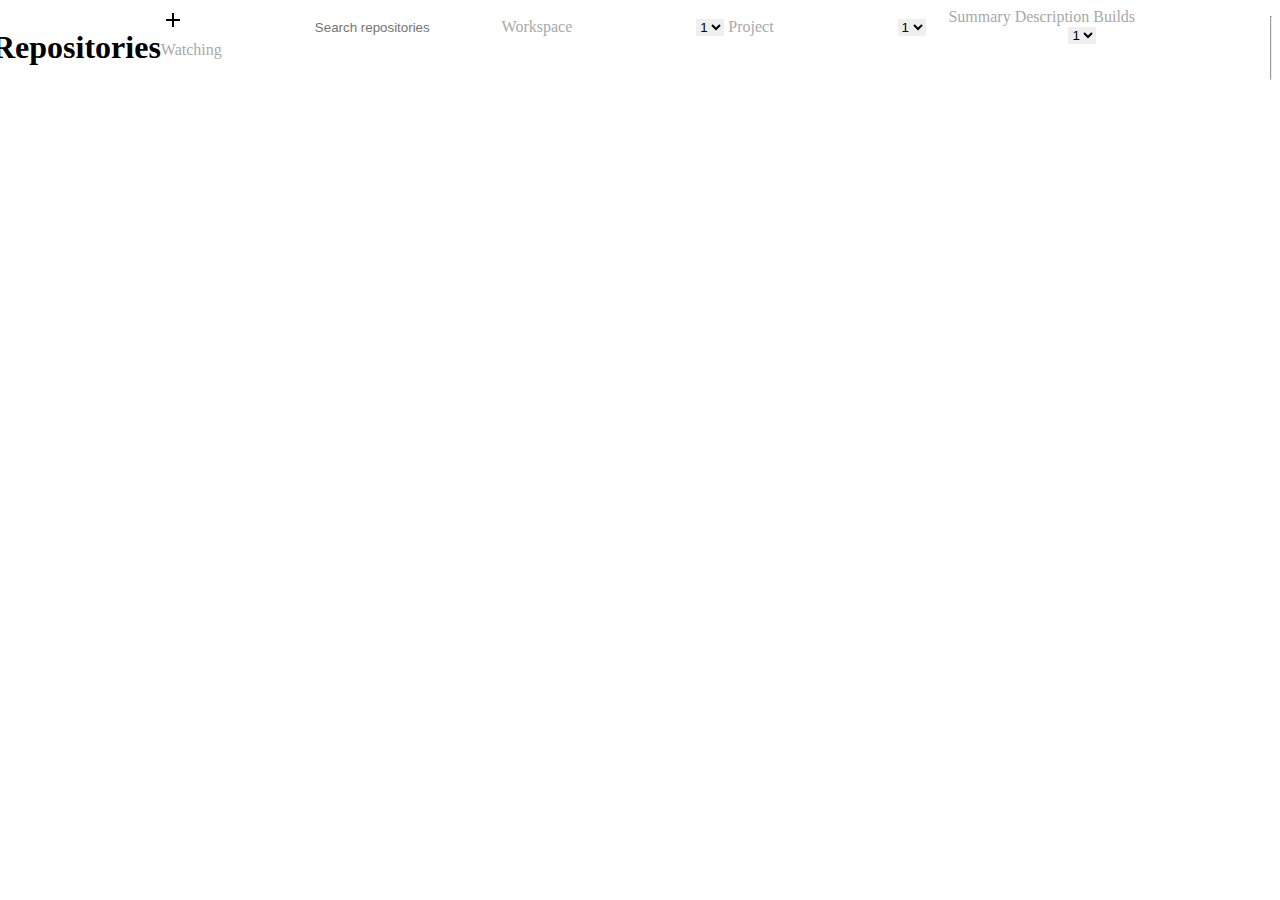
==== duyStudy/html/bibucket.html @ 49e416ee "commit icon" ====
<!DOCTYPE html>
<html>
    <head>
        <meta charset="utf-8"/>
        <meta name="viewport" content="width:devive-width,initial-scale"/>
        <title>Đây là tiêu đề</title>
        <link rel="stylesheet" href="../css/style.css">
    </head>
  
    <body>  
         <h1>Repositories</h1>
        <form>
            <img src="../img/outline_add_black_24dp.png"/>
            <input type="text" placeholder="Search repositories">
            <label>Workspace</label>
            <select>
                <option>1</option>
                <option>2</option>
                <option>3</option>
            </select>
           <label>Project</label>
              <select>
                <option>1</option>
                <option>2</option>
                <option>3</option>
              </select>
              <label>Watching</label>
            </form>
            <div>
            <form>
                <label>Summary</label>
                <label>Description</label>
                <label id="Builds">Builds</label>
                <select id="Update">
                    <label>Update</label>
                     <option>1</option>
                     <option>2</option>
                     <option>3</option>
                </select>
            </form>
            </div>
            <hr>
        </body>

         
</html>
---- duyStudy/css/style.css ----
h1{
    color: black;
}
.Create_repository{
    margin-top: ;
    display: flex;
    color: blanchedalmond;
}
body{
    width: 100%;
    height: auto;
    background-color:white;
    float: right;
    display: flex;
    padding-left: 10px;
}
form{
    color: darkgray;
}
input{
    padding: 6px;
    border:black;
    margin-left: 120px;
    border-bottom-right-radius: 50px;
    border-top-right-radius: 50px;
    border-top-left-radius: 50px;
    border-bottom-left-radius: 50px;
}
#border{
    border: black;

}
.border{
    border-bottom: 1px solid red;
    width: 80%;
}
.bibucket{
    width: 20%;
}
.Description{
    margin-right: 50%;
}
.bt {
    margin-left: 20px;
}
select{
    border: none;
    margin-left: 120px;
}
.Selection{
    font-size: large;
}
.a {
    margin-right: 10px;
    
}
.b{
    margin-right: 65px;
}
.bt_bibucket{
    margin-left: 80px;
    width: 10%;
}
.lb{
    display: flex;
}
#Update{
    border: none;
}
.lb_Builds{
    margin-right: 100%;
}
.lb_update {
    display: block;
}
.lb {
    width: 100%;
    margin-left: 120px;
}
.bt_border{
    width: 100%;
}
.lb_Summary{
    margin-right: 90px;
}
.lb_Description{
    margin-right: 170px;
}
.lb_Builds{
    margin-inline: 10%;
}
.Repositories{
    margin-left: 120px;
}

.link{
    display:grid;
}
.icon_balance{
    margin-top: 24%;
}
.icon_search{
    margin-top: 35%;
}
.icon{
    margin-left: 1%;
}
.icon_vuong{
    margin-top: 808%;
}
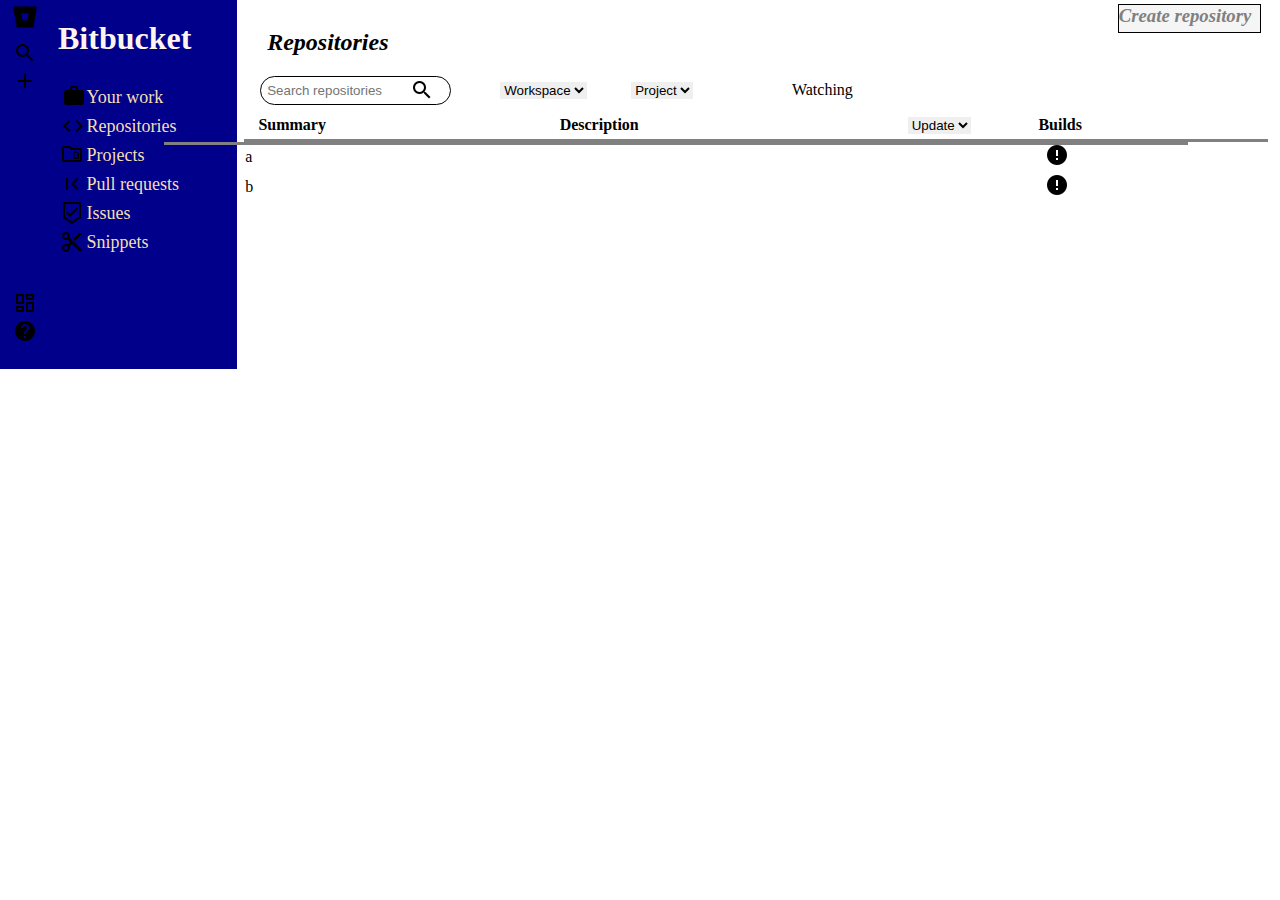
==== commit 1bf6a9c3: "." ====
--- a/duyStudy/html/bibucket.html
+++ b/duyStudy/html/bibucket.html
@@ -1,46 +1,124 @@
 <!DOCTYPE html>
 <html>
-    <head>
-        <meta charset="utf-8"/>
-        <meta name="viewport" content="width:devive-width,initial-scale"/>
-        <title>Đây là tiêu đề</title>
-        <link rel="stylesheet" href="../css/style.css">
-    </head>
-  
-    <body>  
-         <h1>Repositories</h1>
-        <form>
-            <img src="../img/outline_add_black_24dp.png"/>
-            <input type="text" placeholder="Search repositories">
-            <label>Workspace</label>
-            <select>
-                <option>1</option>
-                <option>2</option>
-                <option>3</option>
-            </select>
-           <label>Project</label>
-              <select>
-                <option>1</option>
-                <option>2</option>
-                <option>3</option>
-              </select>
-              <label>Watching</label>
-            </form>
+
+<head>
+    <meta charset="utf-8" />
+    <meta name="viewport" content="width:devive-width,initial-scale" />
+    <title>Đây là tiêu đề</title>
+    <link rel="stylesheet" href="../css/style.css" />
+</head>
+
+<body>
+
+    <body id="border" class="body">
+        <div class="bt icon">
+            <div class="icon_balance">
+                <a href="#link"><img src='../img/bitbucket-brands.svg'></a>
+            </div>
+            <div class="icon_search">
+                <a href="#link"><img src='../img/outline_search_black_24dp.png'></a>
+            </div>
+            <div class="icon_plus">
+                <a href="#link"><img src="../img/outline_add_black_24dp.png"></a>
+            </div>
+            <div class="icon_vuong">
+                <a href="#link"> <img src="../img/outline_dashboard_black_24dp.png"></a>
+            </div>
+            <div class="icon_help">
+                <a href="#link"> <img src="../img/outline_help_black_24dp.png"></a>
+            </div>
+        </div>
+        <div class="bt bibucket">
             <div>
-            <form>
-                <label>Summary</label>
-                <label>Description</label>
-                <label id="Builds">Builds</label>
-                <select id="Update">
-                    <label>Update</label>
-                     <option>1</option>
-                     <option>2</option>
-                     <option>3</option>
-                </select>
-            </form>
+                <h1>Bitbucket</h1>
+                <div class="Selection">
+                    <div class="Your_work">
+                        <img class="i" src="../img/outline_work_black_24dp.png" />
+                        <a style="color: wheat;" href="#link">Your work</a>
+                    </div>
+                    <div class="Repositories">
+                        <img class="m" src="../img/outline_code_black_24dp.png">
+                        <a style="color: wheat;" href="#link">Repositories</a>
+                    </div>
+                    <div class="Projects">
+                        <img class="g" src="../img/outline_snippet_folder_black_24dp.png">
+                        <a style="color: wheat;" href="#link">Projects</a>
+                    </div>
+                    <div class="Pull_requests">
+                        <img class="h" src="../img/outline_first_page_black_24dp.png">
+                        <a style="color: wheat;" href="#link">Pull requests</a>
+                    </div>
+                    <div class="Issues">
+                        <img class="j" src="../img/outline_beenhere_black_24dp.png">
+                        <a style="color: wheat;" href="#link">Issues</a>
+                    </div>
+                    <div class="Snippets">
+                        <img class="k" src="../img/outline_content_cut_black_24dp.png"></a>
+                        <a style="color: wheat;" href="#link">Snippets</a>
+                    </div>
+                </div>
             </div>
-            <hr>
-        </body>
+        </div>
+        <div class="table2">
+            <div class="bt_border">
+                <h2 class="Repositoriesh1">Repositories</h2>
+                <h3 class="Create_repository">Create repository</h3>
+                <div class="menu">
+                    <img class="search" src='../img/outline_search_black_24dp.png'>
+                    <input type="text" placeholder="Search repositories">
+                    <select class="a">
+                        <option>Workspace</option>
+                        <option>2</option>
+                        <option>3</option>
+                    </select>
+                    <select class="b">
+                        <option>Project</option>
+                        <option>2</option>
+                        <option>3</option>
+                    </select>
+                    <label id="Watching">Watching</label>
+                </div>
+                <div class="table">
+                    <table style="width: 100%;">
+                        <thead class="thead">
+                        <tr>
+                            <th style="width:25%" class="Summary">Summary</th>
+                            <th style="width:25%" class="Description">Description</th>
+                            <th style="width:25%">
+                                <select class="Update">
+                                    <option>Update</option>
+                                    <option>2</option>
+                                </select>
+                            </th>
+                            <th style="width:25%" class="Builds">Builds</th>
+                        </tr>
+                    </thead>
+                    <tbody>
+                        <tr>
+                            <td style="width:25%">a</td>
+                            <td style="width:25%"></td>
+                            <td style="width:25%"></td>
+                            <td style="width:25%"><img class="error" src="../img/outline_error_black_24dp.png"></td>
+                        </tr>
+                        <tr>
+                            <td style="width:25%">b</td>
+                            <td style="width:25%"></td>
+                            <td style="width:25%"></td>
+                            <td style="width:25%"><img class="error" src="../img/outline_error_black_24dp.png"></td>
+                        </tr>
+                        </tr>
+                    </tbody>
+                    </table>
+                </div>
+            </div>
+            <div>
+                <style>
+                    th {
+                        padding: 8px;
+                    }
+                </style>
+            </div>
+        </div>
+    </body>
 
-         
-</html>   +</html>--- a/duyStudy/css/style.css
+++ b/duyStudy/css/style.css
@@ -1,10 +1,14 @@
 h1{
+    color: seashell;
+    font-family: -webkit-pictograph;
+}
+.Repositoriesh1{
+    font-style: italic;
+    font-family: cursive;
     color: black;
-}
-.Create_repository{
-    margin-top: ;
-    display: flex;
-    color: blanchedalmond;
+    position: relative;
+    left: 30px;
+    top: 10px;
 }
 body{
     width: 100%;
@@ -13,6 +17,16 @@
     float: right;
     display: flex;
     padding-left: 10px;
+    position: relative;
+    top: -9px;
+}
+.table2{
+    width: 80%;
+}
+.table{
+    position: relative;
+    top: -43px;
+    right: -7px;
 }
 form{
     color: darkgray;
@@ -20,32 +34,41 @@
 input{
     padding: 6px;
     border:black;
-    margin-left: 120px;
+    margin-left: 40px;
+    border: 1px solid black;
     border-bottom-right-radius: 50px;
     border-top-right-radius: 50px;
     border-top-left-radius: 50px;
     border-bottom-left-radius: 50px;
+    position: relative;
+    right: 45px;
 }
 #border{
     border: black;
 
 }
 .border{
-    border-bottom: 1px solid red;
-    width: 80%;
+    border-bottom: 1px solid #702aa5;
+    width: 95%;
+    position: relative;
+    left: 26px;
 }
 .bibucket{
-    width: 20%;
+    width: 14%;
 }
 .Description{
-    margin-right: 50%;
+    position: relative;
+    left: 51px;
 }
 .bt {
-    margin-left: 20px;
+    padding-left: 21px;
+    padding-bottom: 22px;
 }
 select{
     border: none;
-    margin-left: 120px;
+    margin-left: 30px;
+    position: relative;
+    right: 30px;
 }
 .Selection{
     font-size: large;
@@ -61,38 +84,6 @@
     margin-left: 80px;
     width: 10%;
 }
-.lb{
-    display: flex;
-}
-#Update{
-    border: none;
-}
-.lb_Builds{
-    margin-right: 100%;
-}
-.lb_update {
-    display: block;
-}
-.lb {
-    width: 100%;
-    margin-left: 120px;
-}
-.bt_border{
-    width: 100%;
-}
-.lb_Summary{
-    margin-right: 90px;
-}
-.lb_Description{
-    margin-right: 170px;
-}
-.lb_Builds{
-    margin-inline: 10%;
-}
-.Repositories{
-    margin-left: 120px;
-}
-
 .link{
     display:grid;
 }
@@ -102,10 +93,165 @@
 .icon_search{
     margin-top: 35%;
 }
-.icon{
-    margin-left: 1%;
-}
 .icon_vuong{
     margin-top: 808%;
 }
-
+.bt{
+    background-color: darkblue;
+}
+a{
+    font-family: cursive;
+    text-decoration: none;
+    width: max-content;
+}
+.menu{
+    position: relative;
+    top: -43px;
+}
+.Your_work:hover{
+    background-color:cornflowerblue;
+    color: azure;
+
+    height: 35px;
+    border: 1px solid darkslateblue;
+    cursor: pointer;
+}
+.i{
+    position: relative;
+    top: 5px;
+    right: -4px;
+}
+img {
+    padding: 0;
+}
+.Repositories:hover{
+    background-color:cornflowerblue;
+    color: azure;
+
+    height: 35px;
+    border: 1px solid darkslateblue;
+    cursor: pointer;
+    margin-block: 2px;
+}
+.m{
+    position: relative;
+    top :6px;
+    right: -3px;
+}
+.Projects:hover{
+    background-color:cornflowerblue;
+    color: azure;
+ 
+    height: 35px;
+    border: 1px solid darkslateblue;
+    cursor: pointer;
+    margin-block: 2px;
+}
+.Pull_requests:hover{
+    background-color:cornflowerblue;
+    color: azure;
+
+    height: 35px;
+    border: 1px solid darkslateblue;
+    cursor: pointer;
+    margin-block: 2px;
+    box-sizing: border-box;
+}
+.h{
+    position: relative;
+    top: 6px;
+    right: -2px;
+}
+.g{
+    position: relative;
+    top: 5px;
+    right: -2px;
+}
+.Issues:hover{
+    background-color:cornflowerblue;
+    color: azure;
+
+    height: 35px;
+    border: 1px solid darkslateblue;;
+    cursor: pointer;
+    margin-block: 2px;
+}
+.j{
+    position: relative;
+    top: 6px;
+    right: -2px;
+}
+.Snippets:hover{
+    background-color:cornflowerblue;
+    color: azure;
+
+    height: 35px;;
+    border: 1px solid darkslateblue;
+    cursor: pointer;
+    margin-block: 2px;
+}
+.k{
+    position: relative;
+    top: 6px;
+    right: -2px;
+}
+h3{
+    font-style: italic;
+    color: grey;
+    border: 1px solid black;
+    cursor: pointer;
+    position: relative;
+    left: 86%;
+    top: -62px;
+    box-sizing: border-box;
+    height: 29px;
+    width: 143px;
+    background-color: whitesmoke;
+}
+.search{
+    position: relative;
+    left: 173px;
+    z-index: 30;
+    top: 7px;
+    fill: currentColor;
+    cursor: pointer
+}
+
+.Builds{
+    position: relative;
+}
+.Update{
+    position: relative;
+    left: 120px;
+    cursor: pointer;
+}
+table{
+    border-collapse: collapse;
+}
+tr:hover td{
+    background:aliceblue;
+}
+td:hover{
+    height: 30px;
+    width: 100%;
+    cursor: pointer;
+    transition: cubic-bezier(0.075, 0.82, 0.165, 1);
+}
+th{
+   border-bottom: 3px solid grey;
+}
+.thead{
+    position: relative;
+    right: 80px;
+    bottom: -3px;
+}
+.table12:hover{
+    background-color: aliceblue;
+}
+.error{
+    position: relative;
+    left: 32px;
+}
+img{
+    color: white;
+}